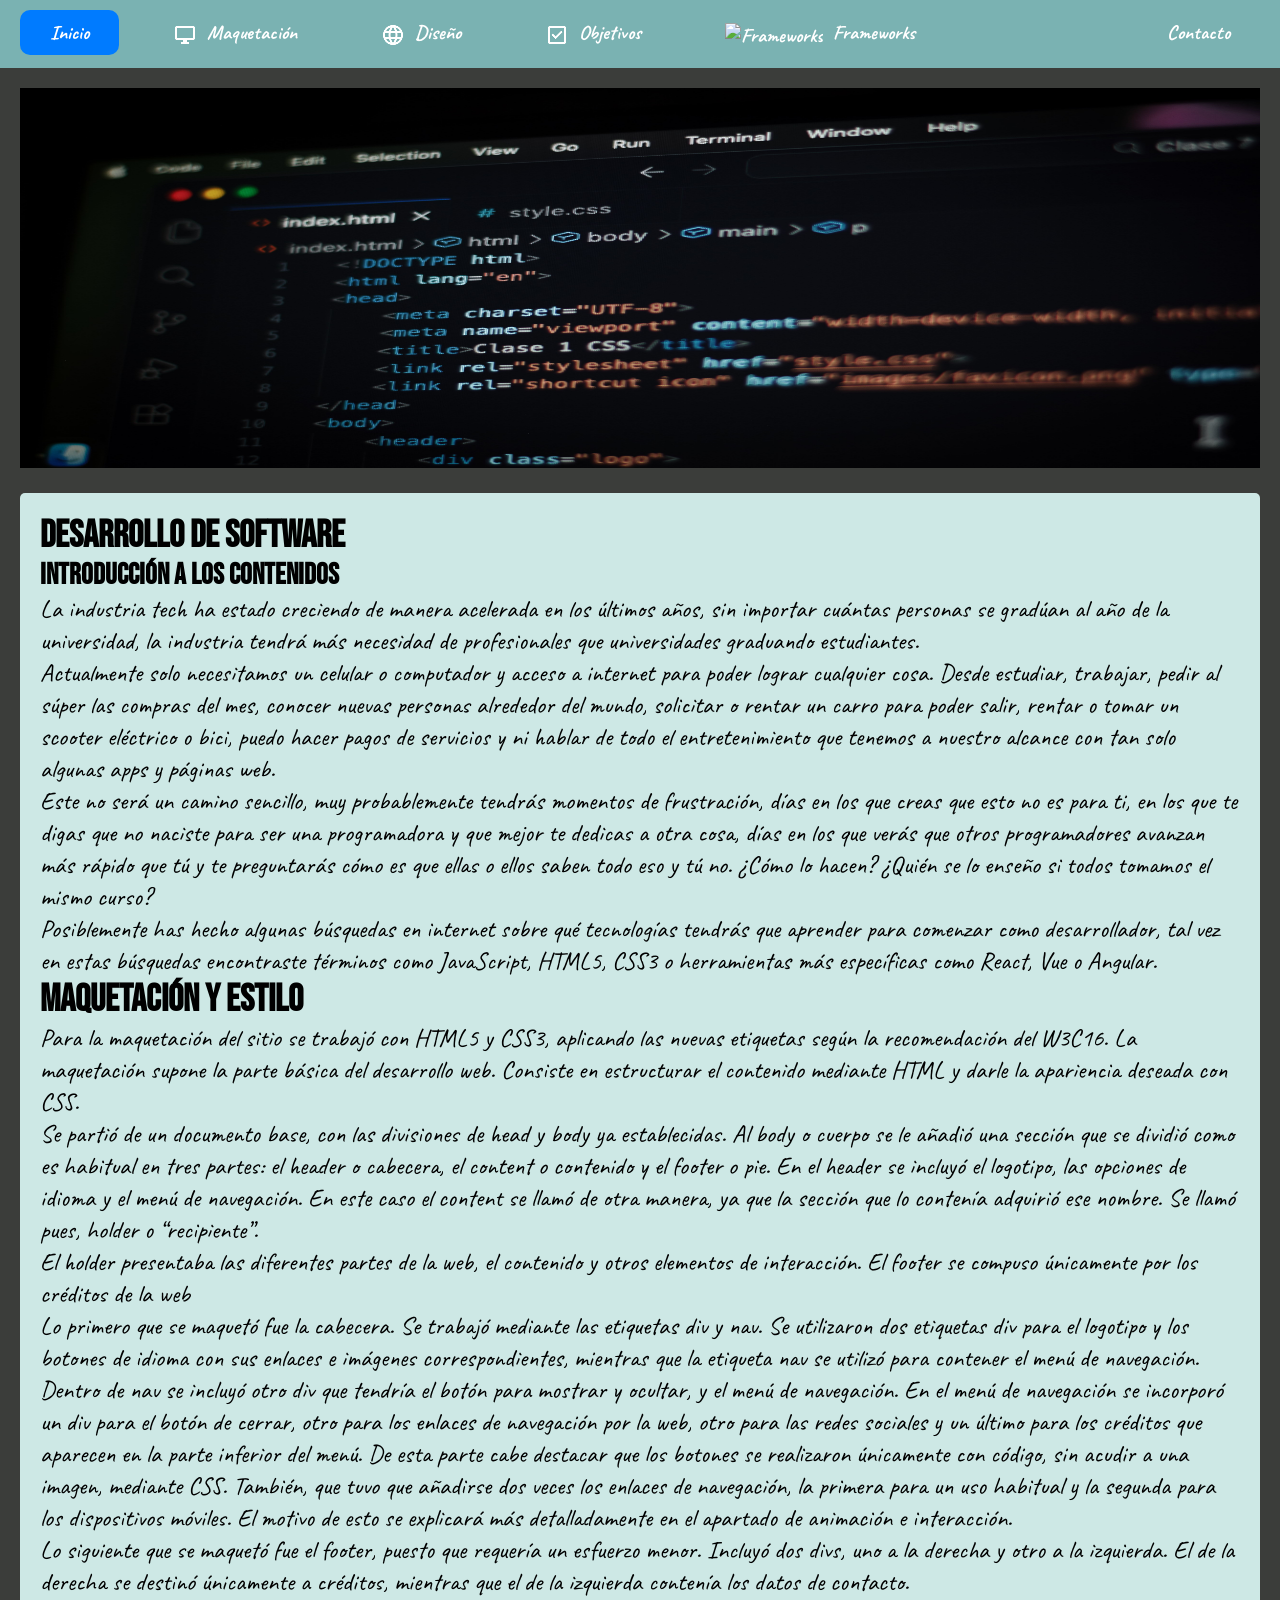
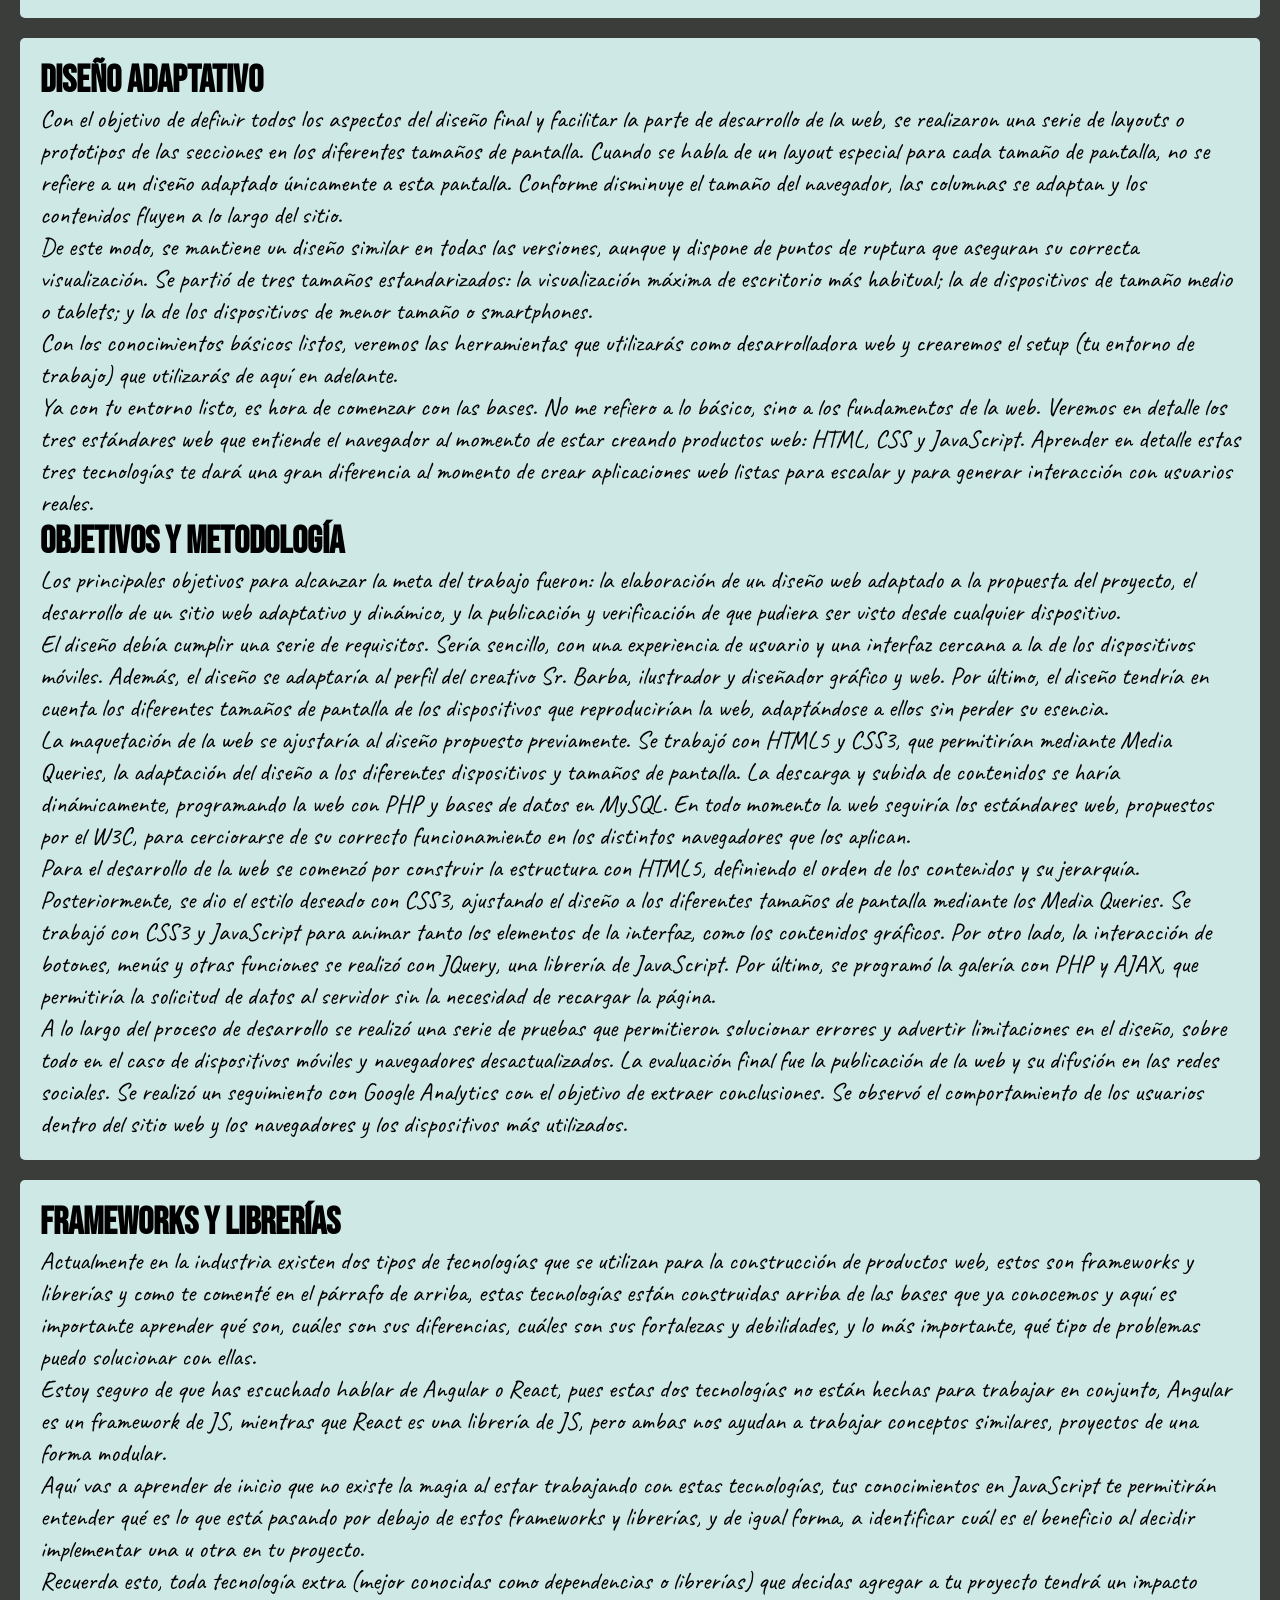
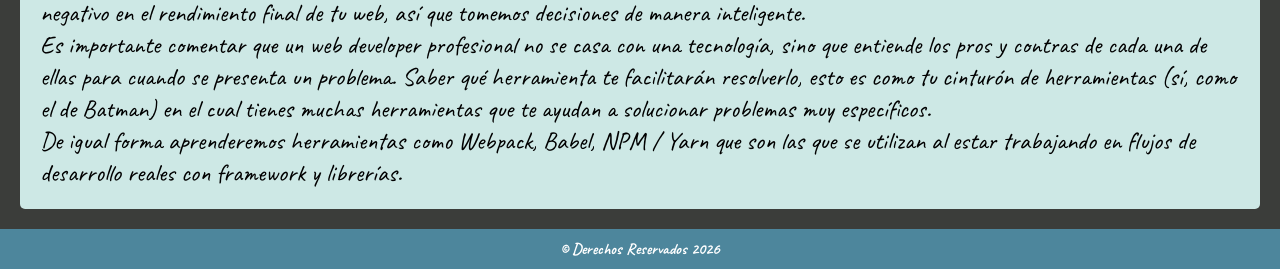
==== index.htm @ 8a139a7a "Inicio" ====
<!DOCTYPE html>
<html lang="es">

<head>
        <meta http-equiv="content-type" content="text/html; charset=UTF-8">
        <meta charset="UTF-8">
        <title>Ejercicio con un menú Horizontal Fijo</title>
        <link rel="stylesheet" href="./css/estilos.css">
        <link rel="shortcut icon" href="./assets/Icons/web-development.png">
        <!--Letras-->
        <link rel="preconnect" href="https://fonts.googleapis.com">
        <link rel="preconnect" href="https://fonts.gstatic.com" crossorigin>
        <link href="https://fonts.googleapis.com/css2?family=Anton&family=Bebas+Neue&family=Oswald:wght@200..700&display=swap" rel="stylesheet">
        <link rel="preconnect" href="https://fonts.googleapis.com">
        <link rel="preconnect" href="https://fonts.gstatic.com" crossorigin>
        <link href="https://fonts.googleapis.com/css2?family=Anton&family=Bebas+Neue&family=Caveat:wght@400..700&family=Oswald:wght@200..700&display=swap" rel="stylesheet">
        
        <!--CDN de Font Awesome para los íconos-->
        <link rel="stylesheet" href="https://cdnjs.cloudflare.com/ajax/libs/font-awesome/7.0.1/css/all.min.css" integrity="sha512-2SwdPD6INVrV/lHTZbO2nodKhrnDdJK9/kg2XD1r9uGqPo1cUbujc+IYdlYdEErWNu69gVcYgdxlmVmzTWnetw==" crossorigin="anonymous" referrerpolicy="no-referrer" />
</head>

<body>
        <nav>
                <ul>
                        <li><a href="#"> <i class="fa-solid fa-house-user fa-beat"></i> Inicio</a></li>
                        <li><a href="#Maquetacion"> <img src="./assets/Icons/desktop_windows.png" alt="Maquetación"> Maquetación</a></li>
                        <li><a href="#Diseño"> <img src="./assets/Icons/World.png" alt="Diseño"> Diseño</a></li>
                        <li><a href="#Objetivos"> <img src="./assets/Icons/check_box.png" alt="Objetivos"> Objetivos</a></li>
                        <li><a href="#Frameworks"> <img src="./assets/Icons/framework.png" alt="Frameworks"> Frameworks</a></li>
                        <li><a href="contacto.html"> <i class="fa-solid fa-envelope fa-beat"></i> Contacto</a></li>
                </ul>
        </nav>

        <div class="Hero">      
                <img src="./assets/img/hero.jpg" alt="Hero Image">
        </div>

        <main>
                <section>
                        <h2>Desarrollo de Software</h2>
                        <h3>Introducción a los contenidos </h3>

                                <p>La industria tech ha estado creciendo de manera acelerada en los
                                        últimos años, sin importar cuántas personas se gradúan al año de la
                                        universidad, la industria tendrá más necesidad de profesionales que
                                        universidades graduando estudiantes.
                                </p>

                                <p>Actualmente solo necesitamos un celular o computador y acceso a
                                        internet para poder lograr cualquier cosa. Desde estudiar, trabajar,
                                        pedir al súper las compras del mes, conocer nuevas personas alrededor
                                        del mundo, solicitar o rentar un carro para poder salir, rentar o tomar
                                        un scooter eléctrico o bici, puedo hacer pagos de servicios y ni hablar
                                        de todo el entretenimiento que tenemos a nuestro alcance con tan solo
                                        algunas apps y páginas web.
                                </p>

                                <p>Este no será un camino sencillo, muy probablemente tendrás momentos
                                        de frustración, días en los que creas que esto no es para ti, en los que
                                        te digas que no naciste para ser una programadora y que mejor te
                                        dedicas a otra cosa, días en los que verás que otros programadores
                                        avanzan más rápido que tú y te preguntarás cómo es que ellas o ellos
                                        saben todo eso y tú no. ¿Cómo lo hacen? ¿Quién se lo enseño si todos
                                        tomamos el mismo curso?
                                </p>

                                <p>Posiblemente has hecho algunas búsquedas en internet sobre qué
                                        tecnologías tendrás que aprender para comenzar como desarrollador, tal
                                        vez en estas búsquedas encontraste términos como JavaScript, HTML5, CSS3
                                        o herramientas más específicas como React, Vue o Angular.
                                </p>

                        <h2 id="Maquetacion">Maquetación y Estilo</h2>

                                <p>Para la maquetación del sitio se trabajó con HTML5 y CSS3,
                                        aplicando las nuevas etiquetas según la recomendación del W3C16. La
                                        maquetación supone la parte básica del desarrollo web. Consiste en
                                        estructurar el contenido mediante HTML y darle la apariencia deseada con
                                        CSS.
                                </p>

                                <p>Se partió de un documento base, con las divisiones de head y
                                        body ya establecidas. Al body o cuerpo se le añadió una sección que se
                                        dividió como es habitual en tres partes: el header o cabecera, el
                                        content o contenido y el footer o pie. En el header se incluyó el
                                        logotipo, las opciones de idioma y el menú de navegación. En este caso
                                        el content se llamó de otra manera, ya que la sección que lo contenía
                                        adquirió ese nombre. Se llamó pues, holder o “recipiente”.
                                </p>

                                <p>El holder presentaba las diferentes partes de la web, el
                                        contenido y otros elementos de interacción. El footer se compuso
                                        únicamente por los créditos de la web
                                </p>

                                <p>Lo primero que se maquetó fue la cabecera. Se trabajó
                                        mediante las etiquetas div y nav. Se utilizaron dos etiquetas div para
                                        el logotipo y los botones de idioma con sus enlaces e imágenes
                                        correspondientes, mientras que la etiqueta nav se utilizó para contener
                                        el menú de navegación. Dentro de nav se incluyó otro div que tendría el
                                        botón para mostrar y ocultar, y el menú de navegación. En el menú de
                                        navegación se incorporó un div para el botón de cerrar, otro para los
                                        enlaces de navegación por la web, otro para las redes sociales y un
                                        último para los créditos que aparecen en la parte inferior del menú. De
                                        esta parte cabe destacar que los botones se realizaron únicamente con
                                        código, sin acudir a una imagen, mediante CSS. También, que tuvo que
                                        añadirse dos veces los enlaces de navegación, la primera para un uso
                                        habitual y la segunda para los dispositivos móviles. El motivo de esto
                                        se explicará más detalladamente en el apartado de animación e
                                        interacción.
                                </p>

                                <p>Lo siguiente que se maquetó fue el footer, puesto que
                                        requería un esfuerzo menor. Incluyó dos divs, uno a la derecha y otro a
                                        la izquierda. El de la derecha se destinó únicamente a créditos,
                                        mientras que el de la izquierda contenía los datos de contacto.
                                </p>
                </section>

                <section>

                        <h2 id="Diseño">Diseño Adaptativo</h2>

                                <p>Con el objetivo de definir todos los aspectos del diseño
                                        final y facilitar la parte de desarrollo de la web, se realizaron una
                                        serie de layouts o prototipos de las secciones en los diferentes tamaños
                                        de pantalla. Cuando se habla de un layout especial para cada tamaño de
                                        pantalla, no se refiere a un diseño adaptado únicamente a esta pantalla.
                                        Conforme disminuye el tamaño del navegador, las columnas se adaptan y
                                        los contenidos fluyen a lo largo del sitio.
                                </p>

                                <p>De este modo, se mantiene un diseño similar en todas las
                                        versiones, aunque y dispone de puntos de ruptura que aseguran su
                                        correcta visualización. Se partió de tres tamaños estandarizados: la
                                        visualización máxima de escritorio más habitual; la de dispositivos de
                                        tamaño medio o tablets; y la de los dispositivos de menor tamaño o
                                        smartphones.
                                </p>

                                <p>Con los conocimientos básicos listos, veremos las
                                        herramientas que utilizarás como desarrolladora web y crearemos el setup
                                        (tu entorno de trabajo) que utilizarás de aquí en adelante.
                                </p>

                                <p>Ya con tu entorno listo, es hora de comenzar con las bases.
                                        No me refiero a lo básico, sino a los fundamentos de la web. Veremos en
                                        detalle los tres estándares web que entiende el navegador al momento de
                                        estar creando productos web: HTML, CSS y JavaScript. Aprender en detalle
                                        estas tres tecnologías te dará una gran diferencia al momento de crear
                                        aplicaciones web listas para escalar y para generar interacción con
                                        usuarios reales.
                                </p>

                        <h2 id="Objetivos">Objetivos y Metodología</h2>

                                <p>Los principales objetivos para alcanzar la meta del trabajo fueron: la elaboración
                                        de un diseño web adaptado a la propuesta del proyecto, el desarrollo
                                        de un sitio web adaptativo y dinámico, y la publicación y verificación de
                                        que pudiera ser visto desde cualquier dispositivo.
                                </p>

                                <p>El diseño debía cumplir una serie de requisitos. Sería sencillo, con una
                                        experiencia de usuario y una interfaz cercana a la de los dispositivos móviles.
                                        Además, el diseño se adaptaría al perfil del creativo Sr. Barba, ilustrador y diseñador
                                        gráfico y web. Por último, el diseño tendría en cuenta los diferentes
                                        tamaños de pantalla de los dispositivos que reproducirían la web, adaptándose
                                        a ellos sin perder su esencia.
                                </p>

                                <p>La maquetación de la web se ajustaría al diseño propuesto previamente.
                                        Se trabajó con HTML5 y CSS3, que permitirían mediante Media Queries, la
                                        adaptación del diseño a los diferentes dispositivos y tamaños de pantalla. La
                                        descarga y subida de contenidos se haría dinámicamente, programando la
                                        web con PHP y bases de datos en MySQL. En todo momento la web seguiría
                                        los estándares web, propuestos por el W3C, para cerciorarse de su correcto
                                        funcionamiento en los distintos navegadores que los aplican.
                                </p>

                                <p>Para el desarrollo de la web se comenzó por construir la estructura con
                                        HTML5, definiendo el orden de los contenidos y su jerarquía. Posteriormente, se dio el
                                        estilo
                                        deseado con CSS3,
                                        ajustando el diseño a los diferentes
                                        tamaños de pantalla mediante los Media Queries. Se trabajó con CSS3 y JavaScript
                                        para animar tanto los elementos de la interfaz, como los contenidos
                                        gráficos. Por otro lado, la interacción de botones, menús y otras funciones
                                        se realizó con JQuery, una librería de JavaScript. Por último, se programó la
                                        galería con PHP y AJAX, que permitiría la solicitud de datos al servidor sin la
                                        necesidad de recargar la página.
                                </p>

                                <p>A lo largo del proceso de desarrollo se realizó una serie de pruebas que
                                        permitieron solucionar errores y advertir limitaciones en el diseño, sobre
                                        todo en el caso de dispositivos móviles y navegadores desactualizados. La
                                        evaluación final fue la publicación de la web y su difusión en las redes sociales.
                                        Se realizó un seguimiento con Google Analytics con el objetivo de extraer
                                        conclusiones. Se observó el comportamiento de los usuarios dentro del sitio
                                        web y los navegadores y los dispositivos más utilizados.
                                </p>
                </section>

                <section>

                        <h2 id="Frameworks">Frameworks y librerías</h2>

                        <p>Actualmente en la industria existen dos tipos de tecnologías que se
                                utilizan para la construcción de productos web, estos son frameworks y
                                librerías y como te comenté en el párrafo de arriba, estas tecnologías
                                están construidas arriba de las bases que ya conocemos y aquí es
                                importante aprender qué son, cuáles son sus diferencias, cuáles son sus
                                fortalezas y debilidades, y lo más importante, qué tipo de problemas
                                puedo solucionar con ellas.
                        </p>

                        <p>Estoy seguro de que has escuchado hablar de Angular o React, pues
                                estas dos tecnologías no están hechas para trabajar en conjunto, Angular
                                es un framework de JS, mientras que React es una librería de JS, pero
                                ambas nos ayudan a trabajar conceptos similares, proyectos de una forma
                                modular.
                        </p>

                        <p>Aquí vas a aprender de inicio que no existe la magia al estar
                                trabajando con estas tecnologías, tus conocimientos en JavaScript te
                                permitirán entender qué es lo que está pasando por debajo de estos
                                frameworks y librerías, y de igual forma, a identificar cuál es el
                                beneficio al decidir implementar una u otra en tu proyecto.
                        </p>

                        <p>Recuerda esto, toda tecnología extra (mejor conocidas como
                                dependencias o librerías) que decidas agregar a tu proyecto tendrá un
                                impacto negativo en el rendimiento final de tu web, así que tomemos
                                decisiones de manera inteligente.
                        </p>

                        <p>Es importante comentar que un web developer profesional no se casa
                                con una tecnología, sino que entiende los pros y contras de cada una de
                                ellas para cuando se presenta un problema. Saber qué herramienta te
                                facilitarán resolverlo, esto es como tu cinturón de herramientas (sí,
                                como el de Batman) en el cual tienes muchas herramientas que te ayudan a
                                solucionar problemas muy específicos.
                        </p>

                        <p>De igual forma aprenderemos herramientas como Webpack, Babel, NPM /
                                Yarn que son las que se utilizan al estar trabajando en flujos de
                                desarrollo reales con framework y librerías.
                        </p>

                </section>
        </main>
        <footer>
                <h4>&copy; Derechos Reservados 2026</h4>
        </footer>
</body>

</html>
---- css/estilos.css ----
*{
    margin: 0;
    padding: 0;
    box-sizing: border-box;
    scroll-behavior: smooth;
    scroll-padding-top: 50px;
}

body {
    font-family: 'caveat', cursive;
    background-color: #3b3d3a;
}


nav {
    background-color: #7ab2b2;
    padding: 10px;
    width: 100%;
}

nav ul {
    list-style-type: none;
}

nav ul li {
    display: inline-block;
    margin: 0 10px;
    border-radius: 10px;
}

nav ul li:hover {
    background-color: #007bff;
}

nav ul li:first-child {
    background-color: #007bff;
}

nav ul li:last-child {
    float: right;
}

nav ul li a {
    color: white;
    text-decoration: none;
    margin: 0 15px;
    font-size: 20px;
    font-weight: bold;
    display: block;
    padding: 10px 15px;
}

nav ul li a img {
    vertical-align: middle;
    margin-right: 5px;
}

.Hero img {
    padding: 20px 20px 0 20px;
    width: 100%;
    height: 400px;
    background-size: cover;
    background-position: center;
    background-attachment: fixed;
}

section {
    padding: 20px;
    background-color: #cde8e5;
    margin: 20px;
    border-radius: 5px;
    font-size: 25px;
}

h2, h3 {
    font-family: 'bebas neue', cursive;
}

footer {
    background-color: #4d869c;
    color: white;
    text-align: center;
    padding: 10px;
    margin-top: 20px;
    bottom: 0;
    width: 100%;
}

/* Estilos para la página de contacto */
form {
    font-size: 0.8rem;
    color: gray;
    background-color: lightgray;
    margin: 0 100px;
    padding: 10px;
}

input, textarea {
    width: 100%;
    padding: 10px;
    margin: 10px 0;
    border: 1px solid #ccc;
    border-radius: 4px;
}
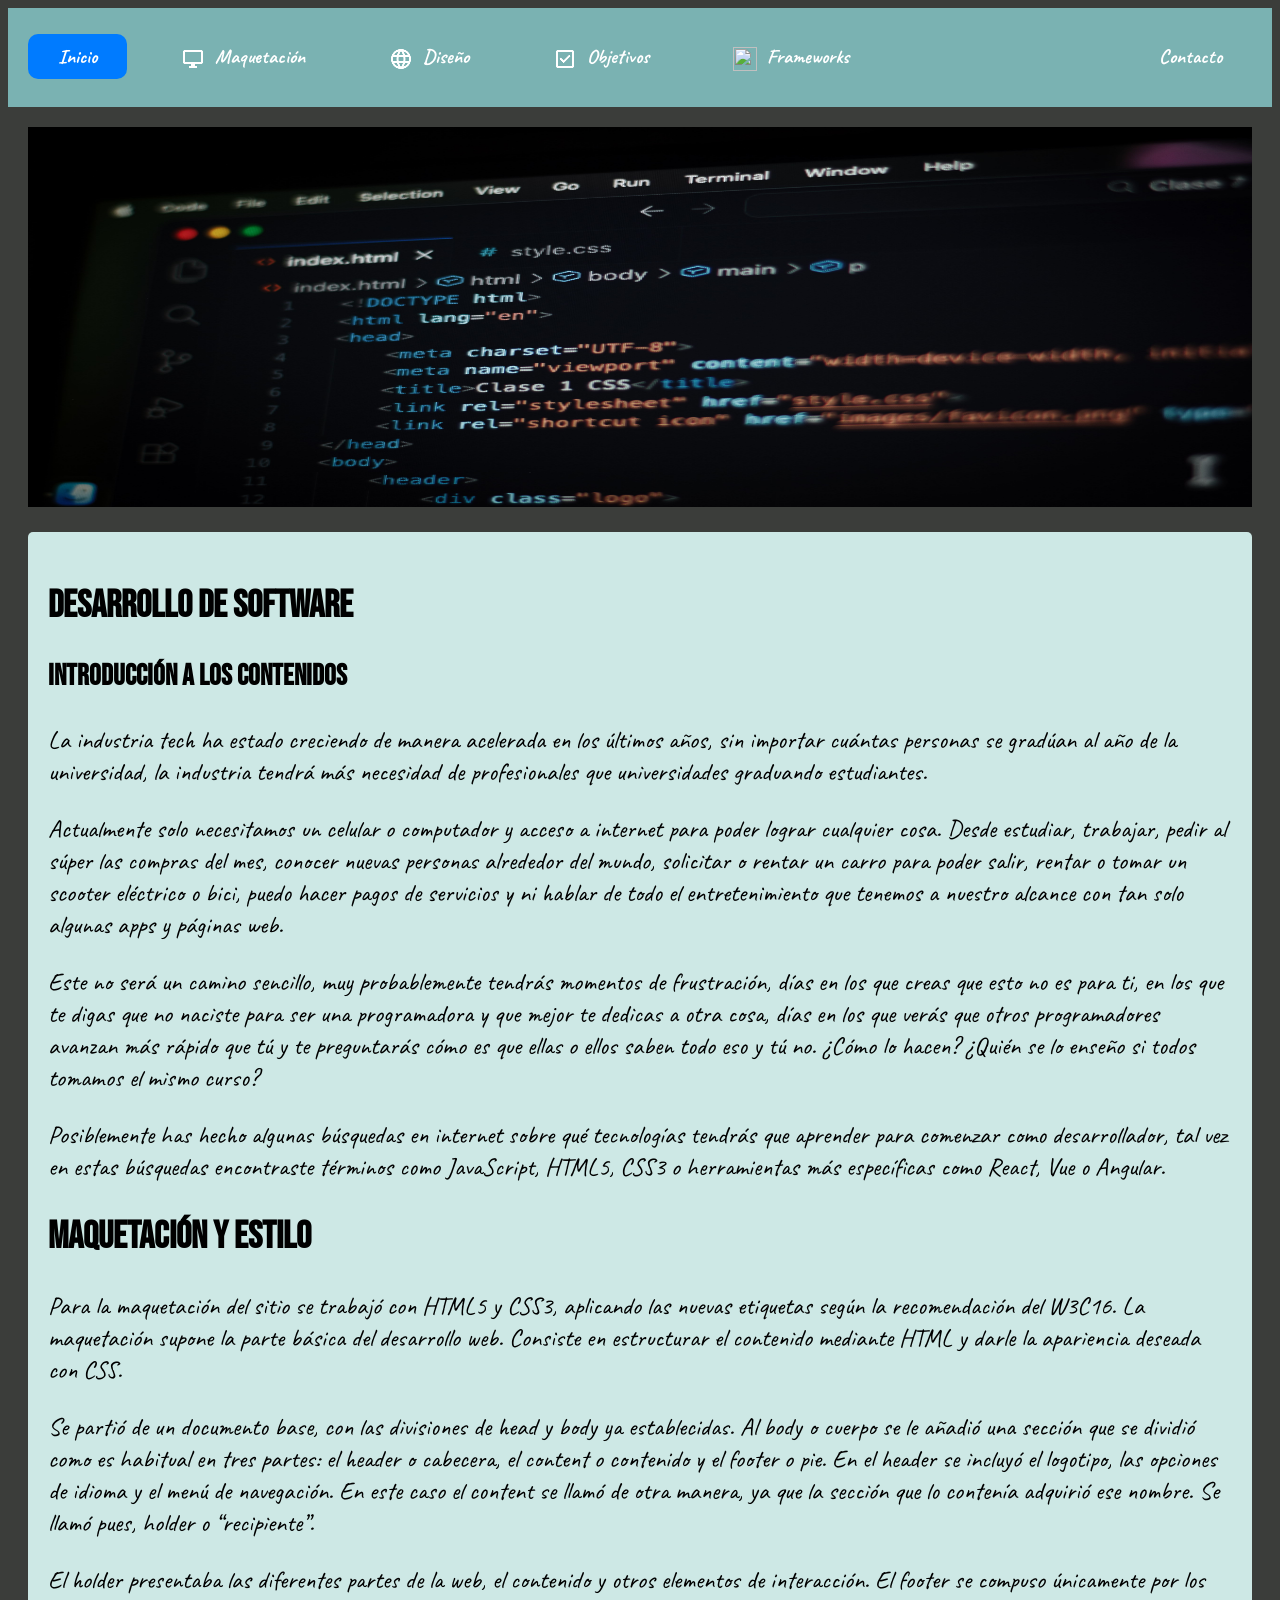
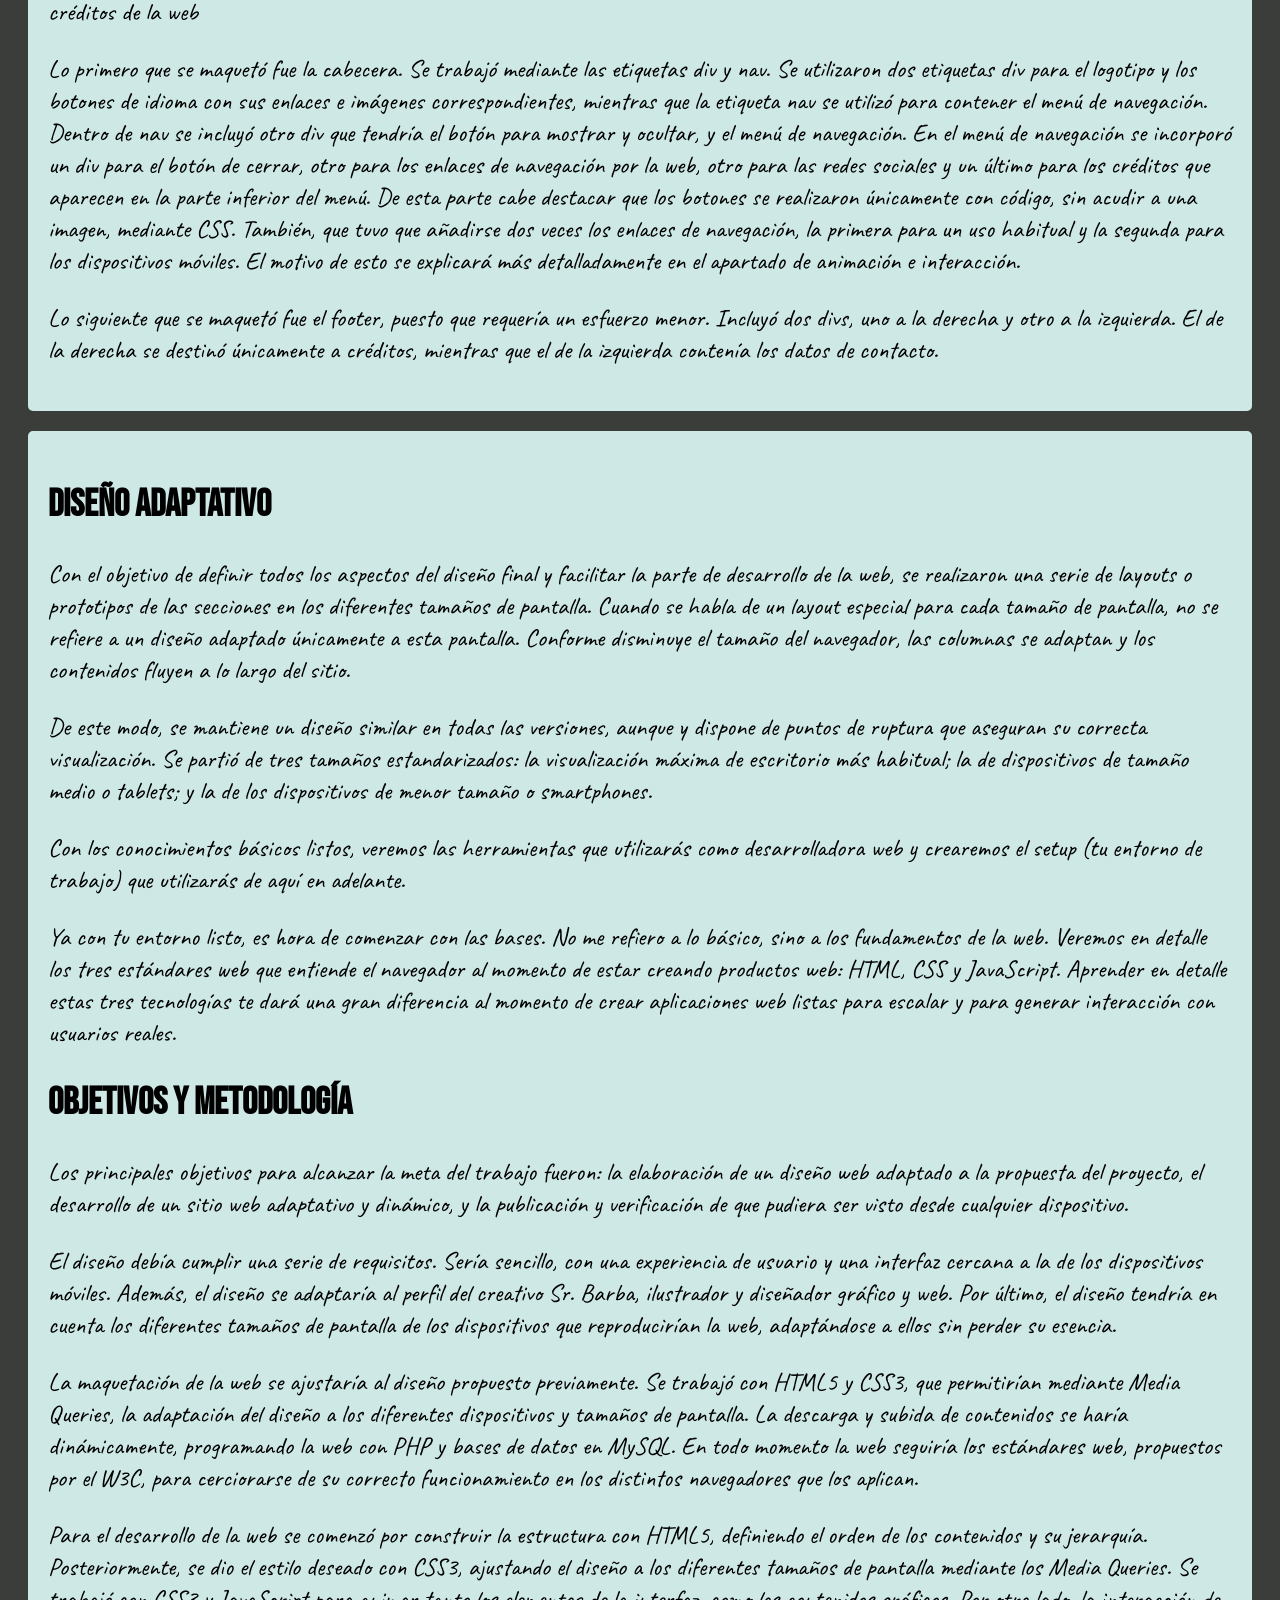
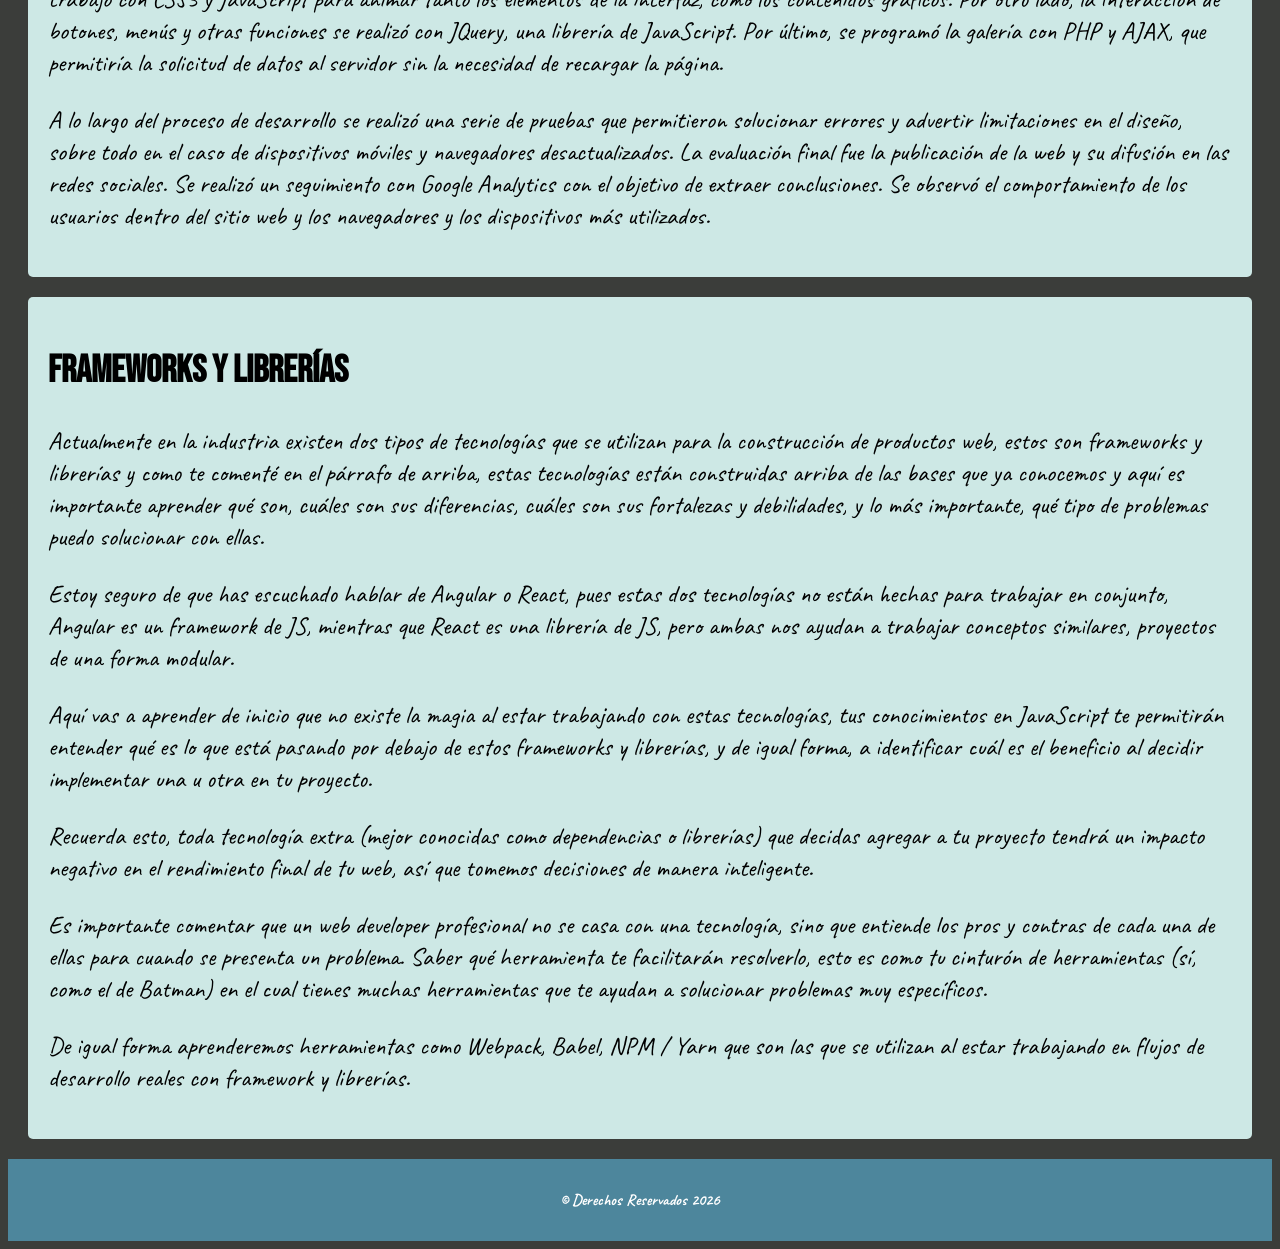
==== commit b2cd2ad2: "Final" ====
--- a/index.htm
+++ b/index.htm
@@ -4,6 +4,7 @@
 <head>
         <meta http-equiv="content-type" content="text/html; charset=UTF-8">
         <meta charset="UTF-8">
+        <meta name="viewport" content="width=device-width, initial-scale=1.0">
         <title>Ejercicio con un menú Horizontal Fijo</title>
         <link rel="stylesheet" href="./css/estilos.css">
         <link rel="shortcut icon" href="./assets/Icons/web-development.png">
@@ -22,12 +23,12 @@
 <body>
         <nav>
                 <ul>
-                        <li><a href="#"> <i class="fa-solid fa-house-user fa-beat"></i> Inicio</a></li>
-                        <li><a href="#Maquetacion"> <img src="./assets/Icons/desktop_windows.png" alt="Maquetación"> Maquetación</a></li>
-                        <li><a href="#Diseño"> <img src="./assets/Icons/World.png" alt="Diseño"> Diseño</a></li>
-                        <li><a href="#Objetivos"> <img src="./assets/Icons/check_box.png" alt="Objetivos"> Objetivos</a></li>
-                        <li><a href="#Frameworks"> <img src="./assets/Icons/framework.png" alt="Frameworks"> Frameworks</a></li>
-                        <li><a href="contacto.html"> <i class="fa-solid fa-envelope fa-beat"></i> Contacto</a></li>
+                        <li><a href="#" aria-label="Inicio"> <i class="fa-solid fa-house-user fa-beat"></i> <span class="nav-label">Inicio</span></a></li>
+                        <li><a href="#Maquetacion" aria-label="Maquetación"> <img src="./assets/Icons/desktop_windows.png" alt=""> <span class="nav-label">Maquetación</span></a></li>
+                        <li><a href="#Diseño" aria-label="Diseño"> <img src="./assets/Icons/World.png" alt=""> <span class="nav-label">Diseño</span></a></li>
+                        <li><a href="#Objetivos" aria-label="Objetivos"> <img src="./assets/Icons/check_box.png" alt=""> <span class="nav-label">Objetivos</span></a></li>
+                        <li><a href="#Frameworks" aria-label="Frameworks"> <img src="./assets/Icons/framework.png" alt=""> <span class="nav-label">Frameworks</span></a></li>
+                        <li><a href="contacto.html" aria-label="Contacto"> <i class="fa-solid fa-envelope fa-beat"></i> <span class="nav-label">Contacto</span></a></li>
                 </ul>
         </nav>
 
--- a/css/estilos.css
+++ b/css/estilos.css
@@ -1,5 +1,29 @@
-*{
-    margin: 0;
+:root {
+    --color-page: #3b3d3a;
+    --color-nav: #7ab2b2;
+    --color-nav-active: #007bff;
+    --color-section: #cde8e5;
+    --color-footer: #4d869c;
+    --color-light: #fff;
+    --color-form-text: gray;
+    --color-form-background: lightgray;
+    --color-input-border: #ccc;
+    --space-small: 5px;
+    --space-medium: 10px;
+    --space-large: 20px;
+    --space-link: 15px;
+    --form-side-margin: 100px;
+    --border-width: 1px;
+    --radius-small: 4px;
+    --radius-medium: 5px;
+    --radius-large: 10px;
+    --font-nav: 20px;
+    --font-section: 25px;
+    --hero-height: 400px;
+    --icon-size: 24px;
+}
+
+* {
     padding: 0;
     box-sizing: border-box;
     scroll-behavior: smooth;
@@ -8,13 +32,13 @@
 
 body {
     font-family: 'caveat', cursive;
-    background-color: #3b3d3a;
+    background-color: var(--color-page);
 }
 
 
 nav {
-    background-color: #7ab2b2;
-    padding: 10px;
+    background-color: var(--color-nav);
+    padding: var(--space-medium);
     width: 100%;
 }
 
@@ -24,16 +48,16 @@
 
 nav ul li {
     display: inline-block;
-    margin: 0 10px;
-    border-radius: 10px;
+    margin: 0 var(--space-medium);
+    border-radius: var(--radius-large);
 }
 
 nav ul li:hover {
-    background-color: #007bff;
+    background-color: var(--color-nav-active);
 }
 
 nav ul li:first-child {
-    background-color: #007bff;
+    background-color: var(--color-nav-active);
 }
 
 nav ul li:last-child {
@@ -41,35 +65,38 @@
 }
 
 nav ul li a {
-    color: white;
+    color: var(--color-light);
     text-decoration: none;
-    margin: 0 15px;
-    font-size: 20px;
+    margin: 0 var(--space-link);
+    font-size: var(--font-nav);
     font-weight: bold;
     display: block;
-    padding: 10px 15px;
+    padding: var(--space-medium) var(--space-link);
 }
 
 nav ul li a img {
     vertical-align: middle;
-    margin-right: 5px;
+    margin-right: var(--space-small);
+    width: var(--icon-size);
+    height: var(--icon-size);
+    object-fit: contain;
 }
 
 .Hero img {
-    padding: 20px 20px 0 20px;
+    padding: var(--space-large) var(--space-large) 0;
     width: 100%;
-    height: 400px;
+    height: var(--hero-height);
     background-size: cover;
     background-position: center;
     background-attachment: fixed;
 }
 
 section {
-    padding: 20px;
-    background-color: #cde8e5;
-    margin: 20px;
-    border-radius: 5px;
-    font-size: 25px;
+    padding: var(--space-large);
+    background-color: var(--color-section);
+    margin: var(--space-large);
+    border-radius: var(--radius-medium);
+    font-size: var(--font-section);
 }
 
 h2, h3 {
@@ -77,11 +104,11 @@
 }
 
 footer {
-    background-color: #4d869c;
-    color: white;
+    background-color: var(--color-footer);
+    color: var(--color-light);
     text-align: center;
-    padding: 10px;
-    margin-top: 20px;
+    padding: var(--space-medium);
+    margin-top: var(--space-large);
     bottom: 0;
     width: 100%;
 }
@@ -89,16 +116,80 @@
 /* Estilos para la página de contacto */
 form {
     font-size: 0.8rem;
-    color: gray;
-    background-color: lightgray;
-    margin: 0 100px;
-    padding: 10px;
+    color: var(--color-form-text);
+    background-color: var(--color-form-background);
+    margin: 0 var(--form-side-margin);
+    padding: var(--space-medium);
 }
 
 input, textarea {
     width: 100%;
-    padding: 10px;
-    margin: 10px 0;
-    border: 1px solid #ccc;
-    border-radius: 4px;
+    padding: var(--space-medium);
+    margin: var(--space-medium) 0;
+    border: var(--border-width) solid var(--color-input-border);
+    border-radius: var(--radius-small);
+}
+
+@media (max-width: 768px) {
+    :root {
+        --hero-height: 300px;
+        --font-section: 21px;
+    }
+
+    nav ul li {
+        margin: 0 var(--space-small);
+    }
+
+    nav ul li a {
+        margin: 0;
+        padding: 8px 10px;
+        font-size: 18px;
+    }
+
+    form {
+        margin: 0 40px;
+    }
+}
+
+@media (max-width: 480px) {
+    :root {
+        --hero-height: 220px;
+        --font-section: 18px;
+    }
+
+    nav ul {
+        display: flex;
+        align-items: center;
+        justify-content: space-around;
+    }
+
+    nav ul li,
+    nav ul li:last-child {
+        float: none;
+        margin: 0;
+    }
+
+    nav ul li a {
+        min-width: 40px;
+        margin: 0;
+        padding: 8px;
+        text-align: center;
+    }
+
+    nav ul li a .nav-label {
+        display: none;
+    }
+
+    nav ul li a img {
+        margin-right: 0;
+    }
+
+    section {
+        padding: var(--space-medium);
+        margin: var(--space-medium);
+    }
+
+    form {
+        margin: 0;
+    }
 }
